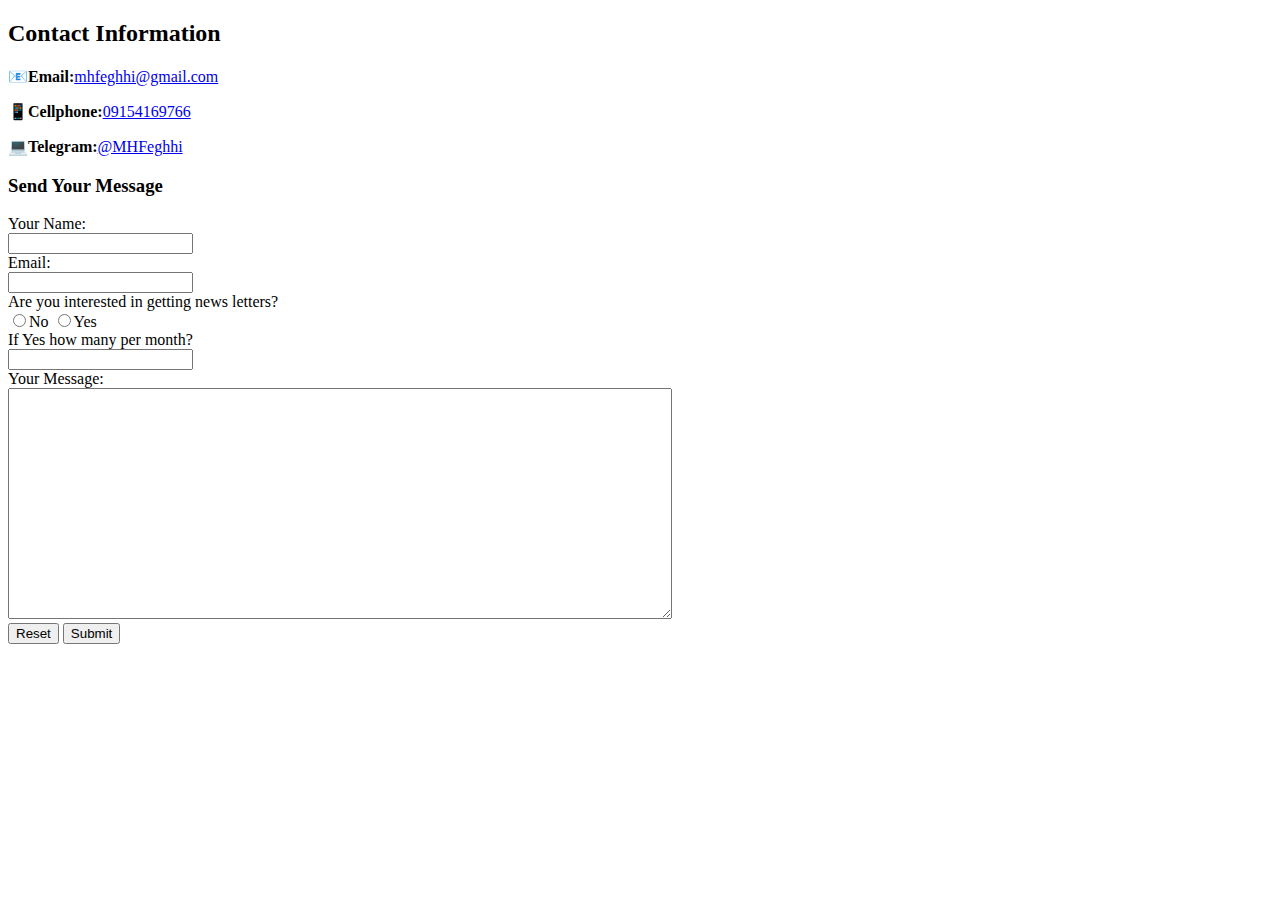
==== contact.html @ a4218307 "Add files via upload" ====
<!DOCTYPE html>
<html lang="en">

<head>
    <meta charset="UTF-8">
    <meta http-equiv="X-UA-Compatible" content="IE=edge">
    <meta name="viewport" content="width=device-width, initial-scale=1.0">
    <title>☎Contact</title>
</head>

<body>
    <h2>Contact Information</h2>
    <p><strong>📧Email:</strong><a href="mailto:mhfeghhi@gmail.com">mhfeghhi@gmail.com</a> </p>
    <p><strong>📱Cellphone:</strong><a href="tel:+989154169766">09154169766</a> </p>
    <p><strong>💻Telegram:</strong><a href="https://t.me/MHFeghhi">@MHFeghhi</a> </p>

    <form action="mailto:mhfeghhi@gmail.com" method: "get">
        <h3>Send Your Message</h3>
        <label>Your Name: </label><br>
        <input type="text" name="" id=""><br>
        <label>Email: </label><br>
        <input type="email" name="" id=""><br>
        <label>Are you interested in getting news letters?</label><br>
        <input type="radio" name="ds" id="">No
        <input type="radio" name="ds" id="">Yes<br>
        <label>If Yes how many per month?</label><br>
        <input type="number"><br>
        <label>Your Message: </label><br>
        <textarea name="" id="" rows="15" cols="80"></textarea><br>
        <input type="reset">
        <input type="submit">

    </form>
</body>

</html>
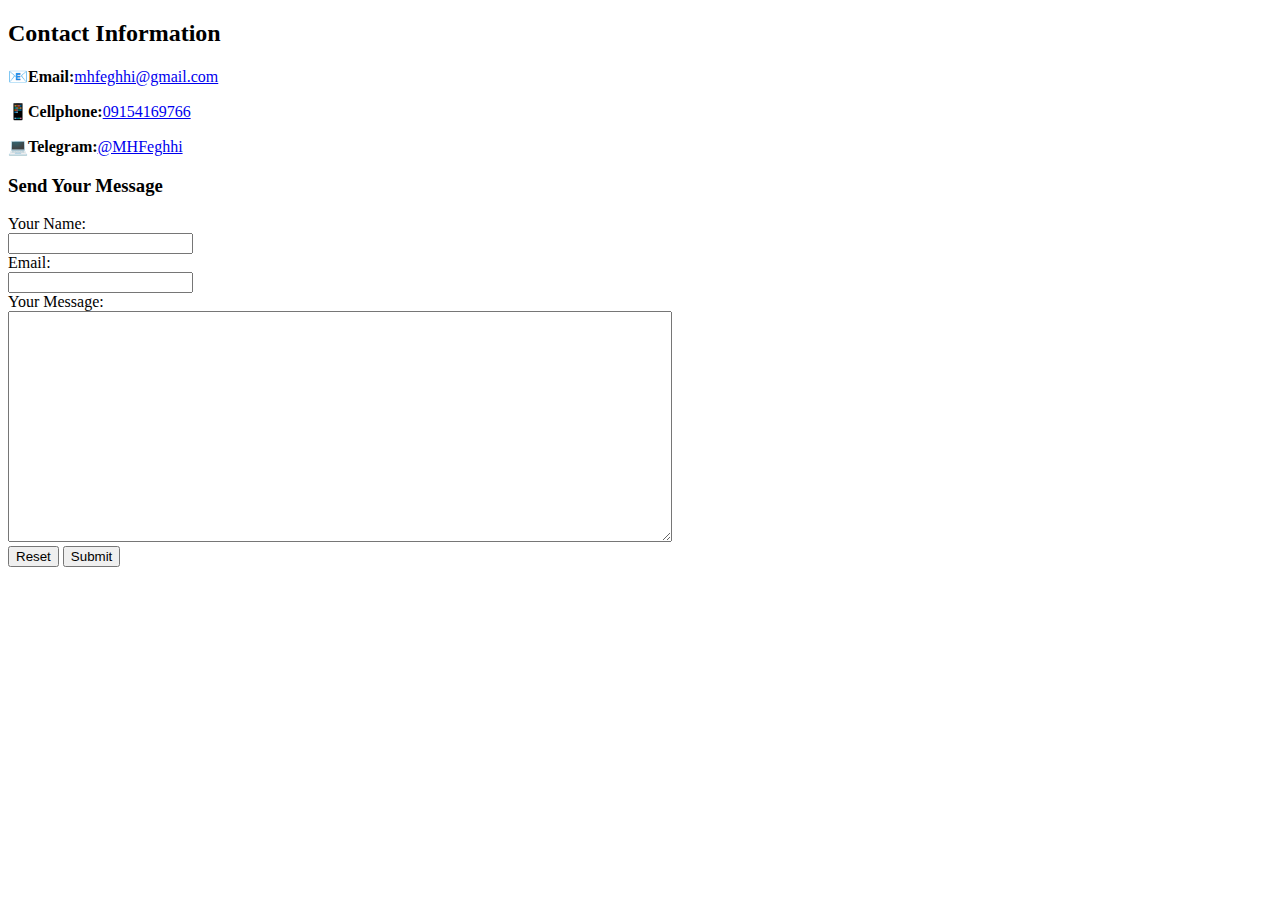
==== commit 2ad3b464: "Update contact.html" ====
--- a/contact.html
+++ b/contact.html
@@ -20,11 +20,6 @@
         <input type="text" name="" id=""><br>
         <label>Email: </label><br>
         <input type="email" name="" id=""><br>
-        <label>Are you interested in getting news letters?</label><br>
-        <input type="radio" name="ds" id="">No
-        <input type="radio" name="ds" id="">Yes<br>
-        <label>If Yes how many per month?</label><br>
-        <input type="number"><br>
         <label>Your Message: </label><br>
         <textarea name="" id="" rows="15" cols="80"></textarea><br>
         <input type="reset">
@@ -33,4 +28,4 @@
     </form>
 </body>
 
-</html>+</html>
